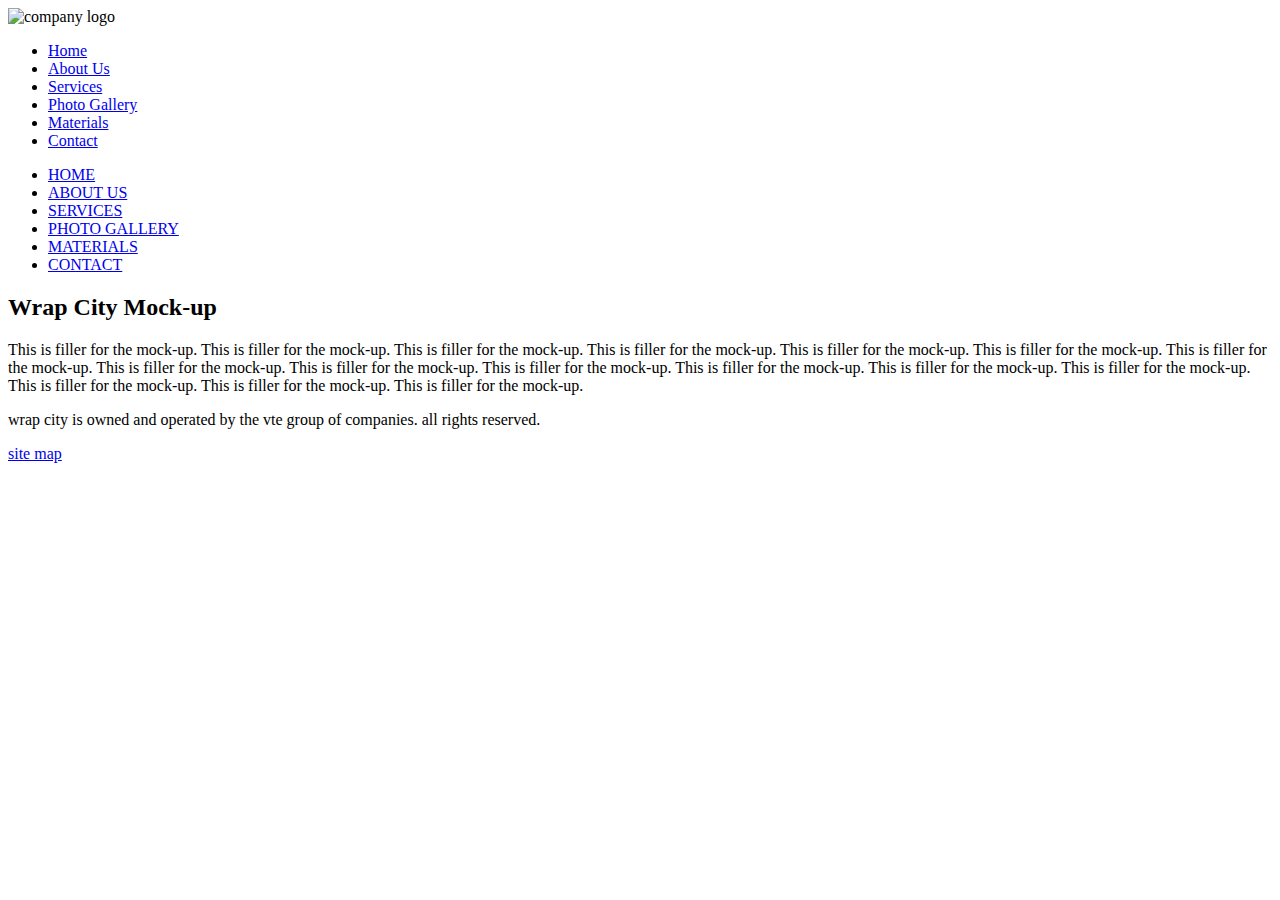
==== Website/navigationPage.html @ f5eca896 "Add files via upload" ====
<!DOCTYPE HTML>
<html>
<head>
	<meta charset="utf-8">
	<title>Wrap City</title>
	<meta charset="utf-8">
    <link rel="styleSheet" href="styles/wrapContentStyle.css" title="default">
</head>

<body>
	<div id="wrapper">
		<div id="header">
			<img class="logo" src="content/images/wrapCityLogo.jpg" height="125" width="350" alt="company logo">
			<div id="textNavigation">
				<ul>
					<li><a href="navigationPage.html">Home</a></li>
					<li><a href="underConstruction.html">About Us</a></li>
					<li class="servicesText"><a href="content/services.html">Services</a></li>
					<li class="photosText"><a href="content/photoGallery.hmtl">Photo Gallery</a></li>
					<li class="materialsText"><a href="underConstruction.html">Materials</a></li>
					<li><a href="underConstruction.html">Contact</a></li>
				</ul>
			</div>
		</div>
		
		<div id="content">
			<div id="menuNavigation">
				<ul>
					<li>
						<a href="navigationPage.html">HOME</a>
					</li>
					
					<li>
						<a href="underConstruction.html">ABOUT US</a>
					</li>
					
					<li class="servicesMenu">
						<a href="content/services.html">SERVICES</a>
					</li>
					
					<li class="photosMenu">
						<a href="content/photoGallery.html">PHOTO GALLERY</a>
					</li>
					
					<li class="materialsMenu">
						<a href="underConstruction.html">MATERIALS</a>
					</li>
					<li>
						<a href="underConstruction.html">CONTACT</a>
					</li>
				</ul>
			</div>
			
			<div id="information">
				<h2>Wrap City Mock-up</h2>
				<p>
					This is filler for the mock-up. This is filler for the mock-up. This is filler for the mock-up. This is filler for the mock-up.
					This is filler for the mock-up. This is filler for the mock-up. This is filler for the mock-up. This is filler for the mock-up.
					This is filler for the mock-up. This is filler for the mock-up. This is filler for the mock-up. This is filler for the mock-up.
					This is filler for the mock-up. This is filler for the mock-up. This is filler for the mock-up. This is filler for the mock-up.
				</p>
			</div>		
		</div><!--end content-->
		
    	<div id="footer">
        	<p class="disclaimer">wrap city is owned and operated by the vte group of companies. all rights reserved.</p>
            <p class="right"><a href="underConstruction.html">site map</a></p>
    	</div><!--end footer-->
	</div><!--end wrapperHome-->
</body>
</html>
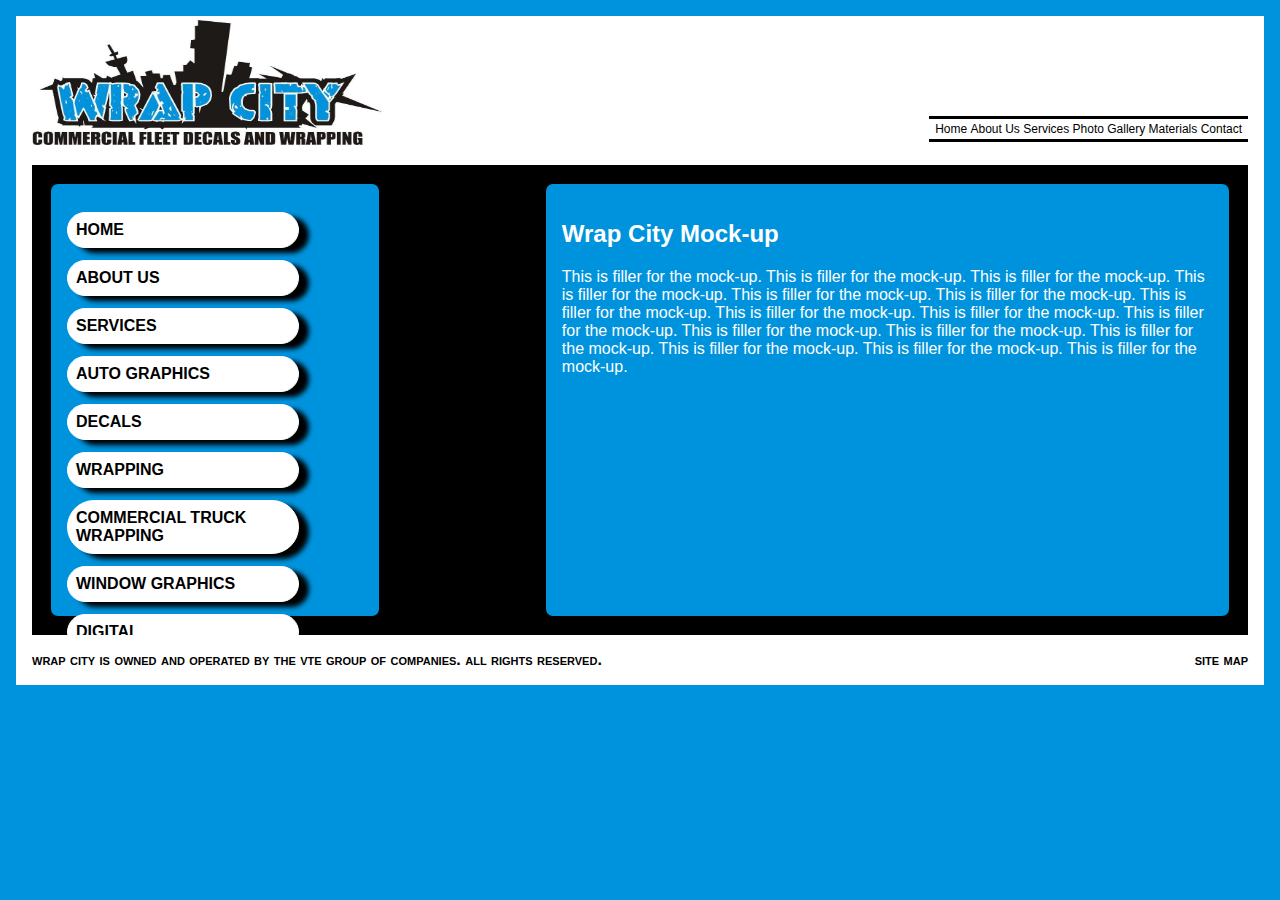
==== commit d0f00487: "Add files via upload" ====
--- a/Website/navigationPage.html
+++ b/Website/navigationPage.html
@@ -15,9 +15,9 @@
 				<ul>
 					<li><a href="navigationPage.html">Home</a></li>
 					<li><a href="underConstruction.html">About Us</a></li>
-					<li class="servicesText"><a href="content/services.html">Services</a></li>
-					<li class="photosText"><a href="content/photoGallery.hmtl">Photo Gallery</a></li>
-					<li class="materialsText"><a href="underConstruction.html">Materials</a></li>
+					<li><a href="content/services.html">Services</a></li>
+					<li><a href="content/photoGallery.html">Photo Gallery</a></li>
+					<li><a href="underConstruction.html">Materials</a></li>
 					<li><a href="underConstruction.html">Contact</a></li>
 				</ul>
 			</div>
@@ -25,27 +25,48 @@
 		
 		<div id="content">
 			<div id="menuNavigation">
-				<ul>
-					<li>
+				<ul class="mainMenu">
+					<li class="homeMenu">
 						<a href="navigationPage.html">HOME</a>
 					</li>
 					
-					<li>
+					<li class="aboutUsMenu">
 						<a href="underConstruction.html">ABOUT US</a>
 					</li>
 					
 					<li class="servicesMenu">
 						<a href="content/services.html">SERVICES</a>
+						<ul class="subMenu">
+							<li>
+								<a href="underConstruction.html">AUTO GRAPHICS</a>
+								<ul class="subMenu">
+									<li><a href="content/pastJobsPG.html">DECALS</a></li>
+									<li><a href="content/currentJobsPG.html">WRAPPING</a></li>
+								</ul>
+							</li>
+							<li><a href="underConstruction.html">COMMERCIAL TRUCK WRAPPING</a></li>
+							<li>
+								<a href="underConstruction.html">WINDOW GRAPHICS</a>
+								<ul class="subMenu">
+									<li><a href="content/pastJobsPG.html">DIGITAL</a></li>
+									<li><a href="content/currentJobsPG.html">CUT VINYL</a></li>
+								</ul>
+							</li>
+						</ul>
 					</li>
 					
 					<li class="photosMenu">
 						<a href="content/photoGallery.html">PHOTO GALLERY</a>
+						<ul class="subMenu">
+							<li><a href="content/pastJobsPG.html">PAST JOBS</a></li>
+							<li><a href="content/currentJobsPG.html">CURRENT JOBS</a></li>
+						</ul>
 					</li>
 					
 					<li class="materialsMenu">
 						<a href="underConstruction.html">MATERIALS</a>
 					</li>
-					<li>
+					<li class="contactMenu">
 						<a href="underConstruction.html">CONTACT</a>
 					</li>
 				</ul>
--- a/Website/styles/wrapContentStyle.css
+++ b/Website/styles/wrapContentStyle.css
@@ -0,0 +1,166 @@
+@charset "utf-8";
+/* CSS Document */
+
+body{
+	margin: 0; 
+	padding: 0;
+	font-family: Arial, Helvetica, sans-serif;
+	background-color:  #0093DD;
+	}
+
+h1{font-size: 3em;}
+
+h1,h2,h3,h4,h5,h6 {
+	font-family: "Century Gothic", CenturyGothic, AppleGothic, sans-serif;
+}
+
+ul, ol, dl{margin: 0; padding: 0;}
+
+a{text-decoration: none;}
+
+a:link{color: #000000;}
+
+a:visited{color: #000000;}
+
+a:hover{
+	color: #0093DD;
+	background-color: #FFFFFF;
+	text-decoration: underline;
+}
+
+/*This styles the wrapper of the home page only*/
+#wrapper{
+		margin: 0 auto; 
+		min-width: 1200px;
+		padding: 1em;
+		}
+
+#header{
+		overflow: auto;
+		padding: 0.25em 1em;
+		background-color: #FFFFFF;
+	}
+
+#textNavigation{
+		float: right;
+		margin-top: 8em;
+		border-style: solid none;
+		padding: 0.25em 0.5em;
+		text-align: left;
+		font-size: 0.75em;
+		
+}	
+				 
+#textNavigation ul{list-style-type: none;}
+
+#textNavigation li{display: inline;}
+		
+#content{
+		overflow: auto;
+		padding: 1em;
+		border: solid #FFFFFF 1em;
+		background-color: #000000;
+		font-family: "Century Gothic", CenturyGothic, AppleGothic, sans-serif;
+	}
+
+#menuNavigation{
+		float: left;
+		width: 25%;
+		height: 400px;
+		padding: 1em;
+		border: solid;
+		border-radius: 10px;
+		background-color: #0093DD;
+		font-weight: bold;
+		font-family: "Comic Sans MS", cursive, sans-serif;
+	
+}
+
+#menuNavigation a{
+				display: block; 
+				border: solid #FFFFFF 0.1em; 
+				border-radius:45px;
+				box-shadow: 10px 5px 5px;
+				padding: 0.5em;
+				background-color: #FFFFFF;
+				margin-top: 0.75em;
+				margin-right: 4em;
+}
+
+#menuNavigation a:hover{
+			border: solid #FFFFFF 0.1em; 
+			border-radius:45px;
+			box-shadow: 5px;
+}
+
+#menuNavigation li{display: block;}
+
+#thumbnails{
+			float: left;
+			height: 400px;
+			width: 10%;
+			margin-left: 1.5em;
+			padding: 0.25em 0em 0.25em 0.75em;
+		}
+		
+#thumbnails ul{
+			list-style-type: none;
+			overflow: auto;
+}
+
+#thumbnails li{display: block; margin-top: 1em;}
+
+#information{
+	float: right;
+	overflow: auto;
+	width: 55%;
+	height: 400px;
+	padding: 1em;
+	border: solid #000000;
+	border-radius: 10px;
+	background-color: #0093DD;
+	color: #FFFFFF;
+}
+
+#information img{
+			text-align: center;
+}
+
+#footer{
+	overflow: auto;
+	padding: 0em 1em 1em;
+	background-color: #FFFFFF;
+}	
+
+.logo{
+	float: left;
+}
+
+.disclaimer{
+	float: left;
+	margin: 0 auto;
+	font-variant: small-caps;
+	font-weight: bold;
+}
+
+.right{
+	float: right;
+	margin: 0 auto;
+	font-variant: small-caps;
+	font-weight: bold;
+}
+
+
+			
+/*configures the message for under construction page*/
+.construction{
+				font-style: oblique; 
+				font-size: 1.25em;
+				text-align: center;
+			}
+
+.photo{
+	text-align: center;
+}
+
+.photoDescription{float: right; width: 35%; margin-right: 1em;}